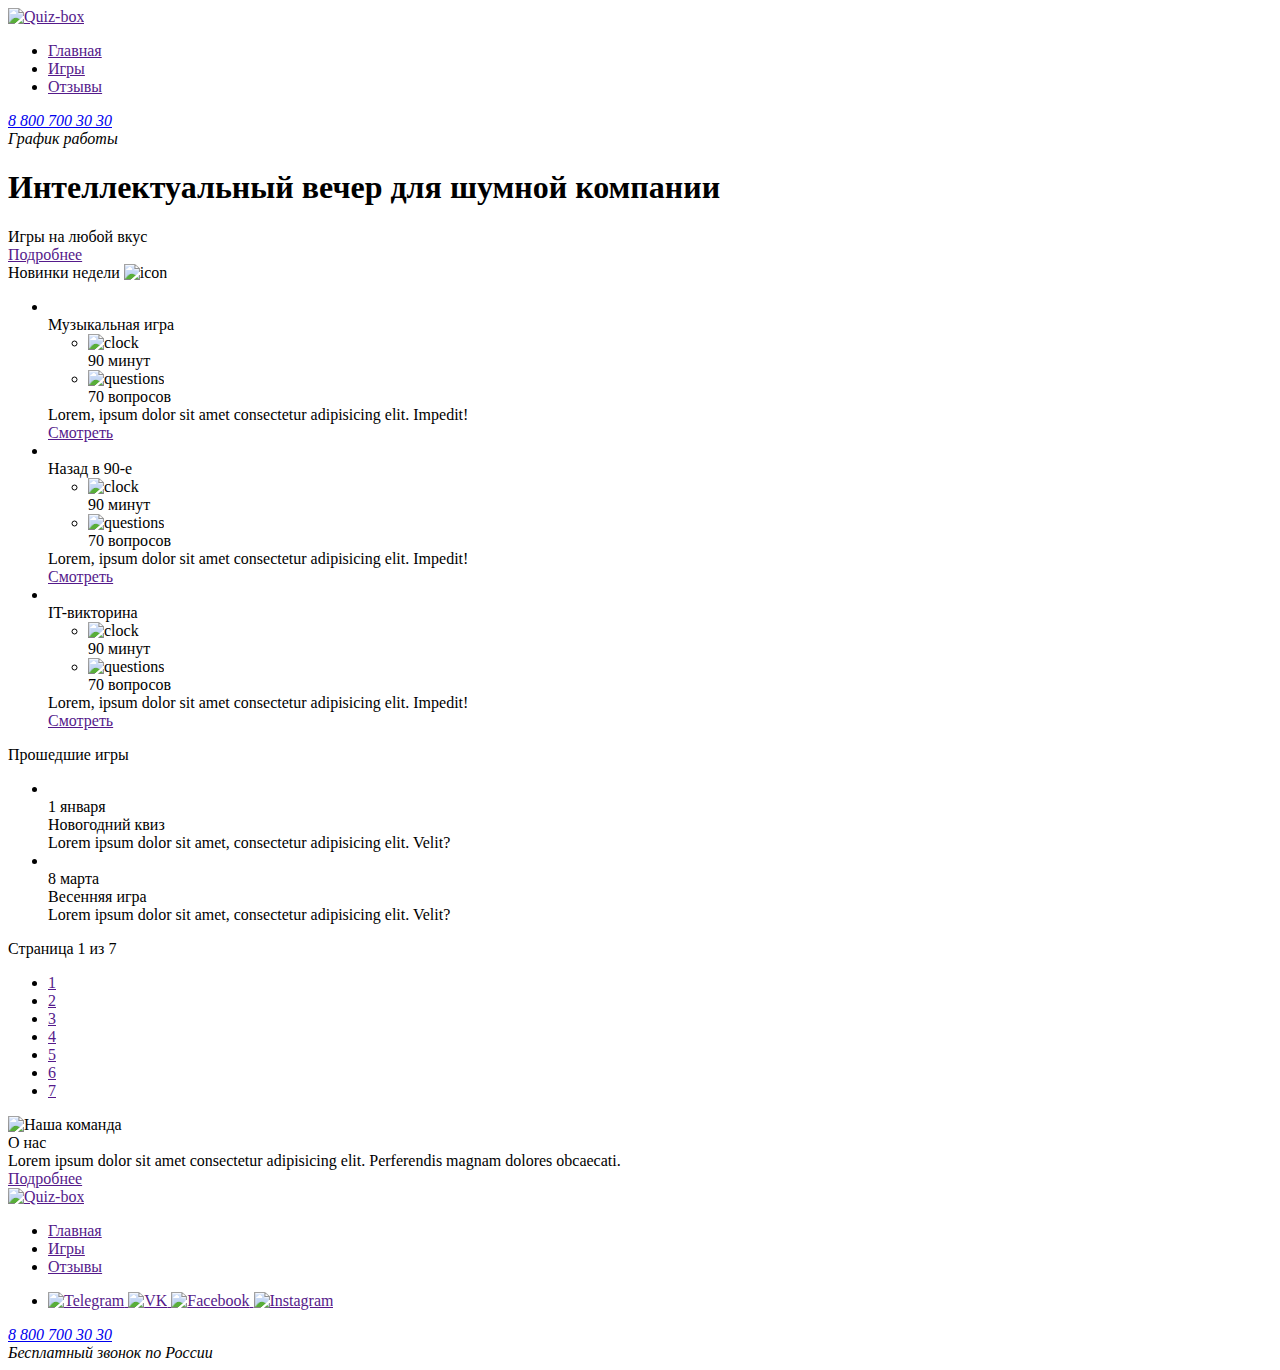
==== index.html @ 87c99e39 "1.0" ====
<!DOCTYPE html>
<html lang="ru">

<head>
	<meta charset="UTF-8">
	<meta http-equiv="X-UA-Compatible" content="IE=edge">
	<meta name="viewport" content="width=device-width, initial-scale=1.0">
	<title>Quiz-box</title>
</head>

<body>

	<div class="wrapper">
		<header class="header">
			<div class="container">
				<a href="" class="logo">
					<img src="" alt="Quiz-box" class="logo__img">
				</a>
				<nav class="menu">
					<ul class="menu__list">
						<li class="menu__item">
							<a href="" class="menu__link">Главная</a>
						</li>
						<li class="menu__item">
							<a href="" class="menu__link">Игры</a>
						</li>
						<li class="menu__item">
							<a href="" class="menu__link">Отзывы</a>
						</li>
					</ul>
				</nav>
				<address class="contacts">
					<a href="tel:+78007003030" class="contacts__phone">8 800 700 30 30</a>
					<div class="contacts__schedule">График работы</div>
				</address>
			</div>
		</header>
		<!-- --------------------------------------------------------------------------------------------------------------------------------------------------------------------- -->
		<main class="maincontent">
			<section class="first">
				<div class="container">
					<h1 class="first__title">Интеллектуальный вечер для шумной компании</h1>
					<div class="first__dscr">Игры на любой вкус</div>
					<a href="" class="button">Подробнее</a>
				</div>
			</section>
			<!-- ----------------------------------------------------------------------------------------------------------------------------------------------------------------- -->
			<section class="news">

				<div class="container">
					<div class="news__title">Новинки недели
						<img src="#" alt="icon" class=news__icon>
					</div>

					<div class="row">
						<ul class="news__list">
							<li class="news__item">
								<img src="" alt="" class="item__img">
								<div class="item__content">
									<div class="content__title">Музыкальная игра</div>
									<ul class="content__features">
										<li class="content__feature">
											<img src="" alt="clock" class="content__feature-img">
											<div class="content__feature-text">90 минут</div>
										</li>
										<li class="content__feature">
											<img src="" alt="questions" class="content__feature-img">
											<div class="content__feature-text">70 вопросов</div>
										</li>
									</ul>
									<div class="content__text">Lorem, ipsum dolor sit amet consectetur adipisicing elit.
										Impedit!</div>
									<a href="" class="button">Смотреть</a>
								</div>
							</li>

							<li class="news__item">
								<img src="" alt="" class="item__img">
								<div class="item__content">
									<div class="content__title">Назад в 90-е</div>
									<ul class="content__features">
										<li class="content__feature">
											<img src="" alt="clock" class="content__feature-img">
											<div class="content__feature-text">90 минут</div>
										</li>
										<li class="content__feature">
											<img src="" alt="questions" class="content__feature-img">
											<div class="content__feature-text">70 вопросов</div>
										</li>
									</ul>
									<div class="content__text">Lorem, ipsum dolor sit amet consectetur adipisicing elit.
										Impedit!</div>
									<a href="" class="button">Смотреть</a>
								</div>
							</li>

							<li class="news__item">
								<img src="" alt="" class="item__img">
								<div class="item__content">
									<div class="content__title">IT-викторина</div>
									<ul class="content__features">
										<li class="content__feature">
											<img src="" alt="clock" class="content__feature-img">
											<div class="content__feature-text">90 минут</div>
										</li>
										<li class="content__feature">
											<img src="" alt="questions" class="content__feature-img">
											<div class="content__feature-text">70 вопросов</div>
										</li>
									</ul>
									<div class="content__text">Lorem, ipsum dolor sit amet consectetur adipisicing elit.
										Impedit!</div>
									<a href="" class="button">Смотреть</a>
								</div>
							</li>
						</ul>
					</div>
				</div>
			</section>
			<!-- ----------------------------------------------------------------------------------------------------------------------------------------------------------------- -->
			<section class="lastgame">
				<div class="container">
					<div class="lastgame__title">Прошедшие игры</div>
					<ul class="lastgame__list">
						<li class="lastgame__items">
							<img src="" alt="" class="items__img">
							<div class="items__date">1 января</div>
							<div class="items__title">Новогодний квиз</div>
							<div class="items__text">Lorem ipsum dolor sit amet, consectetur adipisicing elit. Velit?
							</div>
						</li>
						<li class="lastgame__items">
							<img src="" alt="" class="items__img">
							<div class="items__date">8 марта</div>
							<div class="items__title">Весенняя игра</div>
							<div class="items__text">Lorem ipsum dolor sit amet, consectetur adipisicing elit. Velit?
							</div>
						</li>
					</ul>
					<div class="lastgame__pagination">
						<div class="pagination__num">Страница 1 из 7</div>
						<ul class="pagination__list">
							<li class="list__num">
								<a href="" class="num__link">1</a>
							</li>
							<li class="list__num">
								<a href="" class="num__link">2</a>
							</li>
							<li class="list__num">
								<a href="" class="num__link">3</a>
							</li>
							<li class="list__num">
								<a href="" class="num__link">4</a>
							</li>
							<li class="list__num">
								<a href="" class="num__link">5</a>
							</li>
							<li class="list__num">
								<a href="" class="num__link">6</a>
							</li>
							<li class="list__num">
								<a href="" class="num__link">7</a>
							</li>
						</ul>
					</div>
				</div>
			</section>
			<!-- ------------------------------------------------------------------------------------------------------------------------------------------------------------------ -->
			<section class="about">
				<div class="container">
					<img src="" alt="Наша команда" class="abiut__img">
					<div class="about__text">
						<div class="text__title">О нас</div>
						<div class="text__content">Lorem ipsum dolor sit amet consectetur adipisicing elit. Perferendis
							magnam dolores obcaecati.</div>
						<a href="" class="text__link">Подробнее</a>
					</div>
				</div>
			</section>
		</main>
		<!-- ------------------------------------------------------------------------------------------------------------------------------------------------------------------------ -->
		<footer class="footer">
			<div class="container">
				<a href="" class="footer__logo">
					<img src="" alt="Quiz-box" class="footer__logo-img">
				</a>
				<!-- ! что по БЭМУ в этих строках? -->
				<nav class="footer__menu">
					<ul class="menu__list">
						<li class="menu__item">
							<a href="" class="menu__link">Главная</a>
						</li>
						<li class="menu__item">
							<a href="" class="menu__link">Игры</a>
						</li>
						<li class="menu__item">
							<a href="" class="menu__link">Отзывы</a>
						</li>
					</ul>
				</nav>
				<!-- !------------------------------------------------------------------------------------------------------ -->
				<div class="socials">
					<ul class="socials__list">
						<li class="list__items">
							<a href="" class="items__link">
								<img src="" alt="Telegram" class="link__icon">
							</a>
							<a href="" class="items__link">
								<img src="" alt="VK" class="link__icon">
							</a>
							<a href="" class="items__link">
								<img src="" alt="Facebook" class="link__icon">
							</a>
							<a href="" class="items__link">
								<img src="" alt="Instagram" class="link__icon">
							</a>
						</li>
					</ul>
				</div>
				<address class="footer__contacts">
					<a href="tel:+78007003030" class="contacts__phone">8 800 700 30 30</a>
					<div class="contacts__text">Бесплатный звонок по России</div>
				</address>
			</div>
		</footer>
		<!-- [base64] -->
	</div>

</body>

</html>
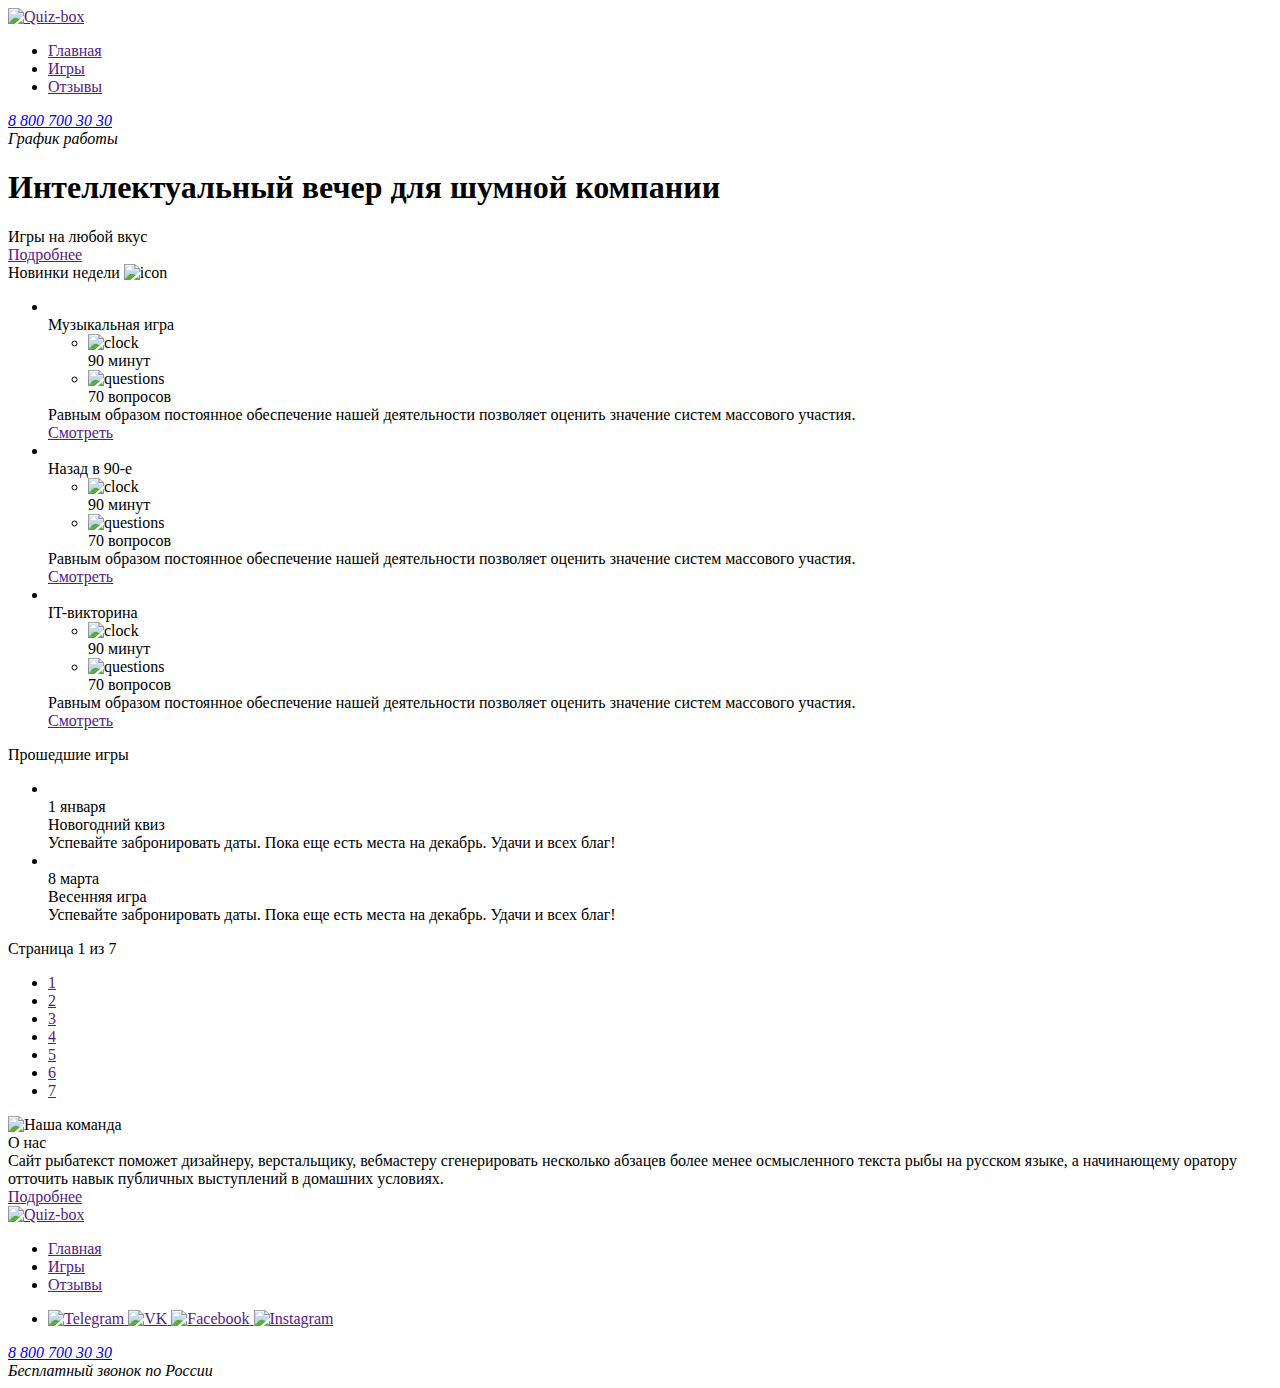
==== commit 59e5f4e7: "2.0" ====
--- a/index.html
+++ b/index.html
@@ -46,7 +46,6 @@
 			</section>
 			<!-- ----------------------------------------------------------------------------------------------------------------------------------------------------------------- -->
 			<section class="news">
-
 				<div class="container">
 					<div class="news__title">Новинки недели
 						<img src="#" alt="icon" class=news__icon>
@@ -68,8 +67,8 @@
 											<div class="content__feature-text">70 вопросов</div>
 										</li>
 									</ul>
-									<div class="content__text">Lorem, ipsum dolor sit amet consectetur adipisicing elit.
-										Impedit!</div>
+									<div class="content__text">Равным образом постоянное обеспечение нашей деятельности
+										позволяет оценить значение систем массового участия.</div>
 									<a href="" class="button">Смотреть</a>
 								</div>
 							</li>
@@ -88,8 +87,8 @@
 											<div class="content__feature-text">70 вопросов</div>
 										</li>
 									</ul>
-									<div class="content__text">Lorem, ipsum dolor sit amet consectetur adipisicing elit.
-										Impedit!</div>
+									<div class="content__text">Равным образом постоянное обеспечение нашей деятельности
+										позволяет оценить значение систем массового участия.</div>
 									<a href="" class="button">Смотреть</a>
 								</div>
 							</li>
@@ -108,8 +107,8 @@
 											<div class="content__feature-text">70 вопросов</div>
 										</li>
 									</ul>
-									<div class="content__text">Lorem, ipsum dolor sit amet consectetur adipisicing elit.
-										Impedit!</div>
+									<div class="content__text">Равным образом постоянное обеспечение нашей деятельности
+										позволяет оценить значение систем массового участия.</div>
 									<a href="" class="button">Смотреть</a>
 								</div>
 							</li>
@@ -126,15 +125,15 @@
 							<img src="" alt="" class="items__img">
 							<div class="items__date">1 января</div>
 							<div class="items__title">Новогодний квиз</div>
-							<div class="items__text">Lorem ipsum dolor sit amet, consectetur adipisicing elit. Velit?
-							</div>
+							<div class="items__text">Успевайте забронировать даты. Пока еще есть места на декабрь. Удачи
+								и всех благ!</div>
 						</li>
 						<li class="lastgame__items">
 							<img src="" alt="" class="items__img">
 							<div class="items__date">8 марта</div>
 							<div class="items__title">Весенняя игра</div>
-							<div class="items__text">Lorem ipsum dolor sit amet, consectetur adipisicing elit. Velit?
-							</div>
+							<div class="items__text">Успевайте забронировать даты. Пока еще есть места на декабрь. Удачи
+								и всех благ!</div>
 						</li>
 					</ul>
 					<div class="lastgame__pagination">
@@ -171,8 +170,9 @@
 					<img src="" alt="Наша команда" class="abiut__img">
 					<div class="about__text">
 						<div class="text__title">О нас</div>
-						<div class="text__content">Lorem ipsum dolor sit amet consectetur adipisicing elit. Perferendis
-							magnam dolores obcaecati.</div>
+						<div class="text__content">Сайт рыбатекст поможет дизайнеру, верстальщику, вебмастеру
+							сгенерировать несколько абзацев более менее осмысленного текста рыбы на русском языке, а
+							начинающему оратору отточить навык публичных выступлений в домашних условиях.</div>
 						<a href="" class="text__link">Подробнее</a>
 					</div>
 				</div>
@@ -184,7 +184,6 @@
 				<a href="" class="footer__logo">
 					<img src="" alt="Quiz-box" class="footer__logo-img">
 				</a>
-				<!-- ! что по БЭМУ в этих строках? -->
 				<nav class="footer__menu">
 					<ul class="menu__list">
 						<li class="menu__item">
@@ -198,7 +197,6 @@
 						</li>
 					</ul>
 				</nav>
-				<!-- !------------------------------------------------------------------------------------------------------ -->
 				<div class="socials">
 					<ul class="socials__list">
 						<li class="list__items">
@@ -223,7 +221,7 @@
 				</address>
 			</div>
 		</footer>
-		<!-- [base64] -->
+		<!-- ------------------------------------------------------------------------------------------------------------------------------------------------------------------------------ -->
 	</div>
 
 </body>
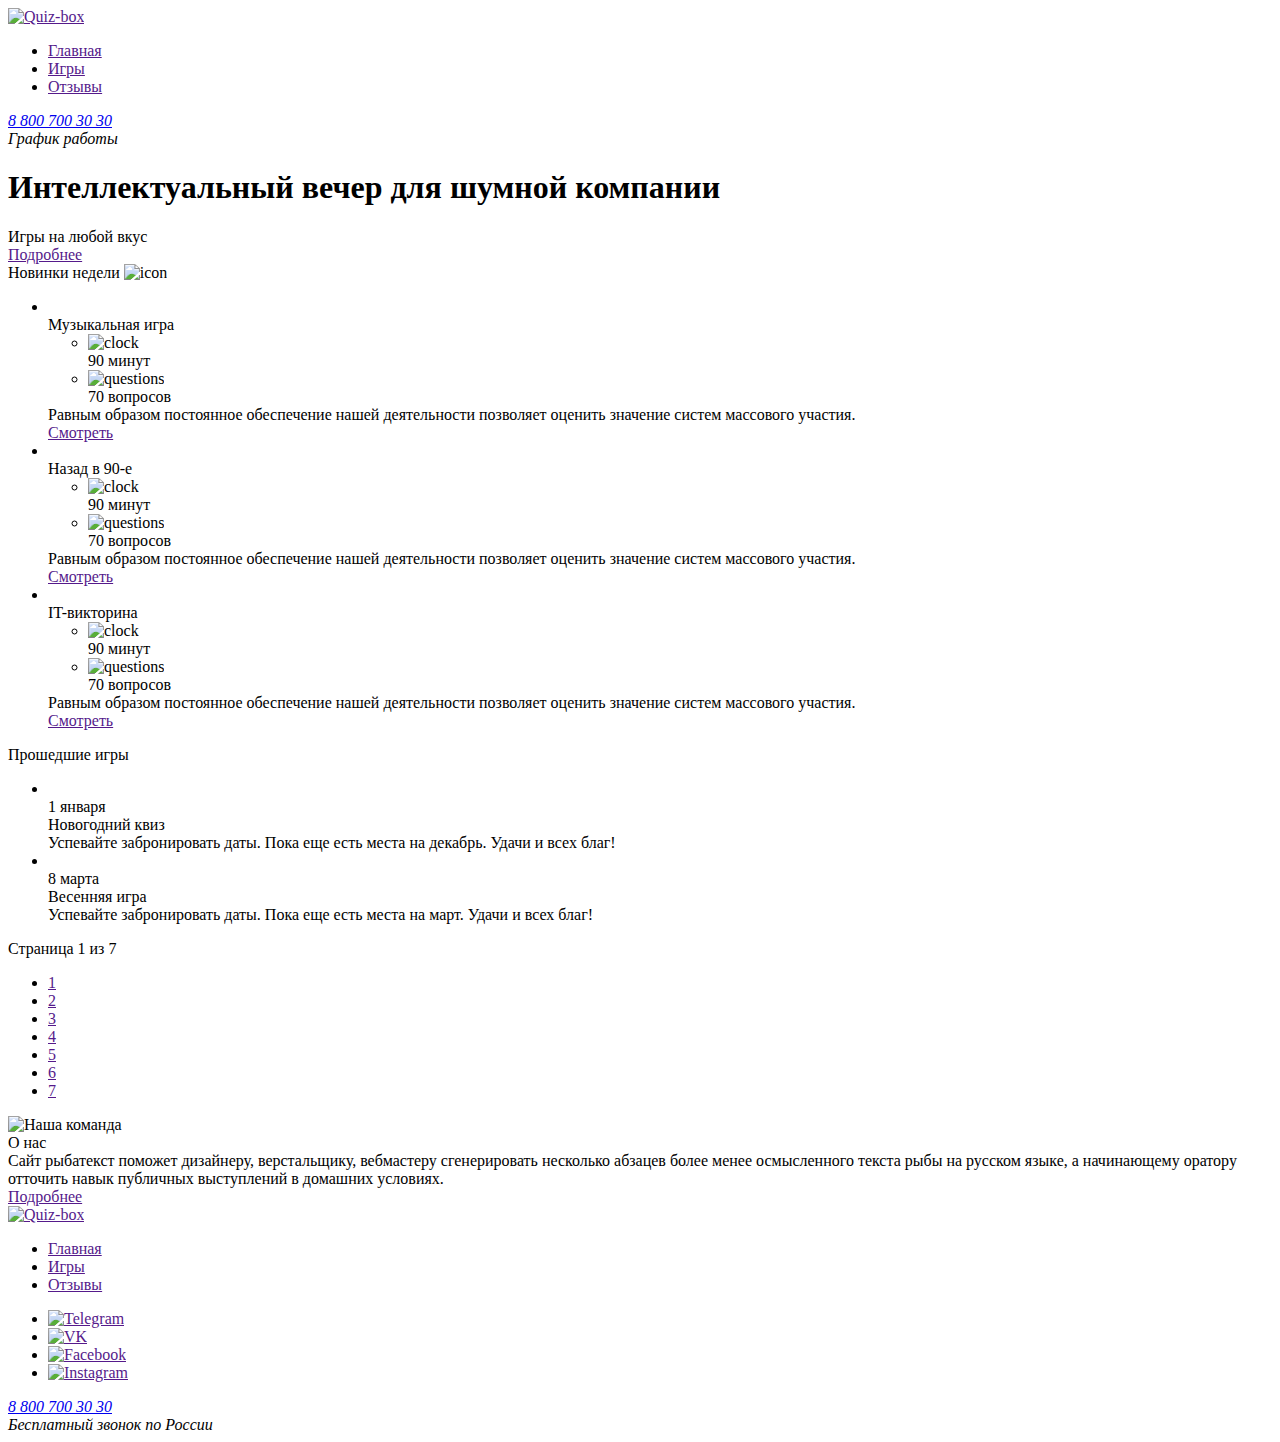
==== commit b7c3b6f0: "2.1" ====
--- a/index.html
+++ b/index.html
@@ -40,7 +40,7 @@
 			<section class="first">
 				<div class="container">
 					<h1 class="first__title">Интеллектуальный вечер для шумной компании</h1>
-					<div class="first__dscr">Игры на любой вкус</div>
+					<div class="first__descr">Игры на любой вкус</div>
 					<a href="" class="button">Подробнее</a>
 				</div>
 			</section>
@@ -51,129 +51,127 @@
 						<img src="#" alt="icon" class=news__icon>
 					</div>
 
-					<div class="row">
-						<ul class="news__list">
-							<li class="news__item">
-								<img src="" alt="" class="item__img">
-								<div class="item__content">
-									<div class="content__title">Музыкальная игра</div>
-									<ul class="content__features">
-										<li class="content__feature">
-											<img src="" alt="clock" class="content__feature-img">
-											<div class="content__feature-text">90 минут</div>
-										</li>
-										<li class="content__feature">
-											<img src="" alt="questions" class="content__feature-img">
-											<div class="content__feature-text">70 вопросов</div>
-										</li>
-									</ul>
-									<div class="content__text">Равным образом постоянное обеспечение нашей деятельности
-										позволяет оценить значение систем массового участия.</div>
-									<a href="" class="button">Смотреть</a>
-								</div>
-							</li>
-
-							<li class="news__item">
-								<img src="" alt="" class="item__img">
-								<div class="item__content">
-									<div class="content__title">Назад в 90-е</div>
-									<ul class="content__features">
-										<li class="content__feature">
-											<img src="" alt="clock" class="content__feature-img">
-											<div class="content__feature-text">90 минут</div>
-										</li>
-										<li class="content__feature">
-											<img src="" alt="questions" class="content__feature-img">
-											<div class="content__feature-text">70 вопросов</div>
-										</li>
-									</ul>
-									<div class="content__text">Равным образом постоянное обеспечение нашей деятельности
-										позволяет оценить значение систем массового участия.</div>
-									<a href="" class="button">Смотреть</a>
-								</div>
-							</li>
-
-							<li class="news__item">
-								<img src="" alt="" class="item__img">
-								<div class="item__content">
-									<div class="content__title">IT-викторина</div>
-									<ul class="content__features">
-										<li class="content__feature">
-											<img src="" alt="clock" class="content__feature-img">
-											<div class="content__feature-text">90 минут</div>
-										</li>
-										<li class="content__feature">
-											<img src="" alt="questions" class="content__feature-img">
-											<div class="content__feature-text">70 вопросов</div>
-										</li>
-									</ul>
-									<div class="content__text">Равным образом постоянное обеспечение нашей деятельности
-										позволяет оценить значение систем массового участия.</div>
-									<a href="" class="button">Смотреть</a>
-								</div>
+					<ul class="news__list">
+						<li class="news__item">
+							<img src="" alt="" class="news__cover">
+							<div class="news__content">
+								<div class="news__content-title">Музыкальная игра</div>
+								<ul class="news__features">
+									<li class="news__feature-item">
+										<img src="" alt="clock" class="news__feature-img">
+										<div class="news__feature-text">90 минут</div>
+									</li>
+									<li class="news__feature-item">
+										<img src="" alt="questions" class="news__feature-img">
+										<div class="news__feature-text">70 вопросов</div>
+									</li>
+								</ul>
+								<div class="news__text">Равным образом постоянное обеспечение нашей деятельности
+									позволяет оценить значение систем массового участия.</div>
+								<a href="" class="button">Смотреть</a>
+							</div>
+						</li>
+
+						<li class="news__item">
+							<img src="" alt="" class="news__cover">
+							<div class="news__content">
+								<div class="news__content-title">Назад в 90-е</div>
+								<ul class="news__features">
+									<li class="news__feature-item">
+										<img src="" alt="clock" class="news__feature-img">
+										<div class="news__feature-text">90 минут</div>
+									</li>
+									<li class="news__feature-item">
+										<img src="" alt="questions" class="news__feature-img">
+										<div class="news__feature-text">70 вопросов</div>
+									</li>
+								</ul>
+								<div class="news__text">Равным образом постоянное обеспечение нашей деятельности
+									позволяет оценить значение систем массового участия.</div>
+								<a href="" class="button">Смотреть</a>
+							</div>
+						</li>
+
+						<li class="news__item">
+							<img src="" alt="" class="news__cover">
+							<div class="news__content">
+								<div class="news__content-title">IT-викторина</div>
+								<ul class="news__features">
+									<li class="news__feature-item">
+										<img src="" alt="clock" class="news__feature-img">
+										<div class="news__feature-text">90 минут</div>
+									</li>
+									<li class="news__feature-item">
+										<img src="" alt="questions" class="news__feature-img">
+										<div class="news__feature-text">70 вопросов</div>
+									</li>
+								</ul>
+								<div class="news__text">Равным образом постоянное обеспечение нашей деятельности
+									позволяет оценить значение систем массового участия.</div>
+								<a href="" class="button">Смотреть</a>
+							</div>
+						</li>
+					</ul>
+				</div>
+			</section>
+			<!-- ----------------------------------------------------------------------------------------------------------------------------------------------------------------- -->
+			<section class="lastgame">
+				<div class="container">
+					<div class="lastgame__title">Прошедшие игры</div>
+					<ul class="lastgame__list">
+						<li class="lastgame__item">
+							<img src="" alt="" class="lastgame__img">
+							<div class="lastgame__date">1 января</div>
+							<div class="lastgame__item-title">Новогодний квиз</div>
+							<div class="lastgame__text">Успевайте забронировать даты. Пока еще есть места на декабрь.
+								Удачи и всех благ!</div>
+						</li>
+						<li class="lastgame__item">
+							<img src="" alt="" class="lastgame__img">
+							<div class="lastgame__date">8 марта</div>
+							<div class="lastgame__item-title">Весенняя игра</div>
+							<div class="lastgame__text">Успевайте забронировать даты. Пока еще есть места на март. Удачи
+								и всех благ!</div>
+						</li>
+					</ul>
+					<div class="pagination">
+						<div class="pagination__num">Страница 1 из 7</div>
+						<ul class="pagination__list">
+							<li class="pagination__item">
+								<a href="" class="paginator__link">1</a>
+							</li>
+							<li class="pagination__item">
+								<a href="" class="paginator__link">2</a>
+							</li>
+							<li class="pagination__item">
+								<a href="" class="paginator__link">3</a>
+							</li>
+							<li class="pagination__item">
+								<a href="" class="paginator__link">4</a>
+							</li>
+							<li class="pagination__item">
+								<a href="" class="paginator__link">5</a>
+							</li>
+							<li class="pagination__item">
+								<a href="" class="paginator__link">6</a>
+							</li>
+							<li class="pagination__item">
+								<a href="" class="paginator__link">7</a>
 							</li>
 						</ul>
 					</div>
 				</div>
 			</section>
-			<!-- ----------------------------------------------------------------------------------------------------------------------------------------------------------------- -->
-			<section class="lastgame">
-				<div class="container">
-					<div class="lastgame__title">Прошедшие игры</div>
-					<ul class="lastgame__list">
-						<li class="lastgame__items">
-							<img src="" alt="" class="items__img">
-							<div class="items__date">1 января</div>
-							<div class="items__title">Новогодний квиз</div>
-							<div class="items__text">Успевайте забронировать даты. Пока еще есть места на декабрь. Удачи
-								и всех благ!</div>
-						</li>
-						<li class="lastgame__items">
-							<img src="" alt="" class="items__img">
-							<div class="items__date">8 марта</div>
-							<div class="items__title">Весенняя игра</div>
-							<div class="items__text">Успевайте забронировать даты. Пока еще есть места на декабрь. Удачи
-								и всех благ!</div>
-						</li>
-					</ul>
-					<div class="lastgame__pagination">
-						<div class="pagination__num">Страница 1 из 7</div>
-						<ul class="pagination__list">
-							<li class="list__num">
-								<a href="" class="num__link">1</a>
-							</li>
-							<li class="list__num">
-								<a href="" class="num__link">2</a>
-							</li>
-							<li class="list__num">
-								<a href="" class="num__link">3</a>
-							</li>
-							<li class="list__num">
-								<a href="" class="num__link">4</a>
-							</li>
-							<li class="list__num">
-								<a href="" class="num__link">5</a>
-							</li>
-							<li class="list__num">
-								<a href="" class="num__link">6</a>
-							</li>
-							<li class="list__num">
-								<a href="" class="num__link">7</a>
-							</li>
-						</ul>
-					</div>
-				</div>
-			</section>
 			<!-- ------------------------------------------------------------------------------------------------------------------------------------------------------------------ -->
 			<section class="about">
 				<div class="container">
-					<img src="" alt="Наша команда" class="abiut__img">
+					<img src="" alt="Наша команда" class="about__img">
 					<div class="about__text">
-						<div class="text__title">О нас</div>
-						<div class="text__content">Сайт рыбатекст поможет дизайнеру, верстальщику, вебмастеру
+						<div class="about__title">О нас</div>
+						<div class="about__content">Сайт рыбатекст поможет дизайнеру, верстальщику, вебмастеру
 							сгенерировать несколько абзацев более менее осмысленного текста рыбы на русском языке, а
 							начинающему оратору отточить навык публичных выступлений в домашних условиях.</div>
-						<a href="" class="text__link">Подробнее</a>
+						<a href="" class="about__link">Подробнее</a>
 					</div>
 				</div>
 			</section>
@@ -181,10 +179,10 @@
 		<!-- ------------------------------------------------------------------------------------------------------------------------------------------------------------------------ -->
 		<footer class="footer">
 			<div class="container">
-				<a href="" class="footer__logo">
+				<a href="" class="logo footer__logo">
 					<img src="" alt="Quiz-box" class="footer__logo-img">
 				</a>
-				<nav class="footer__menu">
+				<nav class="menu footer__menu">
 					<ul class="menu__list">
 						<li class="menu__item">
 							<a href="" class="menu__link">Главная</a>
@@ -199,29 +197,39 @@
 				</nav>
 				<div class="socials">
 					<ul class="socials__list">
-						<li class="list__items">
-							<a href="" class="items__link">
-								<img src="" alt="Telegram" class="link__icon">
-							</a>
-							<a href="" class="items__link">
-								<img src="" alt="VK" class="link__icon">
-							</a>
-							<a href="" class="items__link">
-								<img src="" alt="Facebook" class="link__icon">
-							</a>
-							<a href="" class="items__link">
-								<img src="" alt="Instagram" class="link__icon">
-							</a>
-						</li>
-					</ul>
-				</div>
-				<address class="footer__contacts">
+						<li class="socials__item">
+							<a href="" class="socials__link">
+								<img src="" alt="Telegram" class="socials__img">
+							</a>
+						</li>
+						<li class="socials__item">
+							<a href="" class="socials__link">
+								<img src="" alt="VK" class="socials__img">
+							</a>
+						</li>
+						<li class="socials__item">
+							<a href="" class="socials__link">
+								<img src="" alt="Facebook" class="socials__img">
+							</a>
+						</li>
+						<li class="socials__item">
+							<a href="" class="socials__link">
+								<img src="" alt="Instagram" class="socials__img">
+							</a>
+						</li>
+					</ul>
+				</div>
+				<address class="footer__contacts contacts">
 					<a href="tel:+78007003030" class="contacts__phone">8 800 700 30 30</a>
 					<div class="contacts__text">Бесплатный звонок по России</div>
 				</address>
 			</div>
 		</footer>
-		<!-- ------------------------------------------------------------------------------------------------------------------------------------------------------------------------------ -->
+		<!-- ------------------------------------------------------------------------------------------------------------------------------------------------------------------------------
+		! 1. убрал блок row
+		! 2. все классы блоков привел в порядок (вроде как)
+		! 3. не стал добавлять paginator к классу lastgame__paginator а просто сделал один блок с классом paginator (на будущее ради переиспользования его)
+		! 4. к классам footer__logo и footer__menu добавил первоначальные классы соответственно -->
 	</div>
 
 </body>
